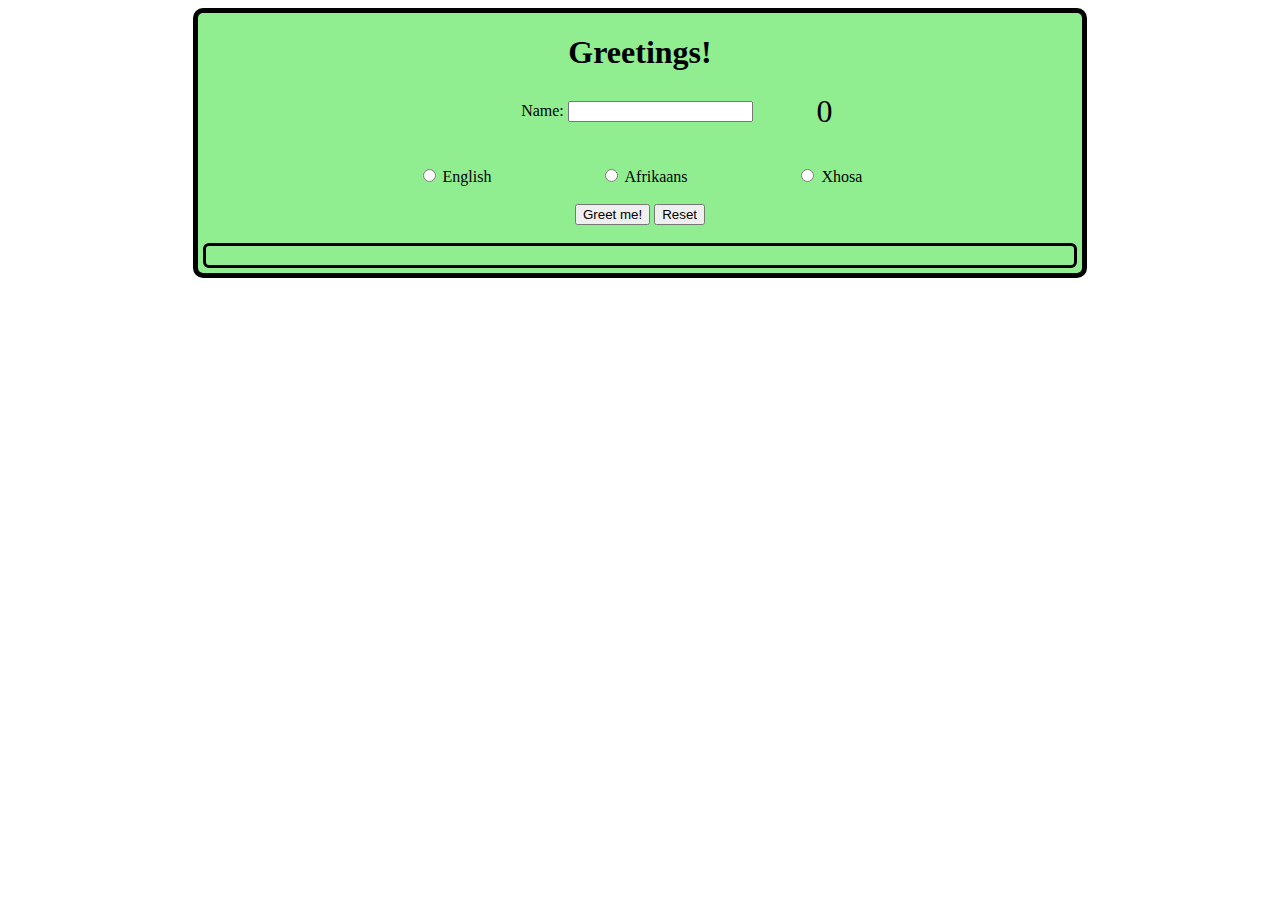
==== index.html @ 289b9b7f "first commit" ====
<!DOCTYPE html>
<html lang="en">
<head>
    <meta charset="UTF-8">
    <meta http-equiv="X-UA-Compatible" content="IE=edge">
    <meta name="viewport" content="width=device-width, initial-scale=1.0">
    <link rel="stylesheet" href="greet.css">
    <title>Greetings!</title>
</head>
<body>
    <div class="containerAll">
        <div class="content">
            <div class="heading">
                <h1>Greetings!</h1>
            </div>
            <div class="inputCounter">
                <div style="margin: auto;">
                <label for="nameInput" class="nameInput">Name:</label>
                <input type="text" id="nameInput" name="nameInput">
            </div>
                <span style="font-size: xx-large;" id="counter">0</span>
            </div>    
                <br><br>
            <div class="inputs">
            <div>
                <input type="radio" id="english" name="langInput" value="Hello, ">
                <label for="english">English</label>
            </div>
            <div>
                <input type="radio" id="afrikaans" name="langInput" value="Hallo, ">
                <label for="afrikaans">Afrikaans</label>
            </div>
            <div>
                <input type="radio" id="xhosa" name="langInput" value="Molo, ">
                <label for="xhosa">Xhosa</label>
            </div>
            </div>
            <br>
            <div class="greetMe">
                <button type="button" id="greetMe" name="greetMe">Greet me!</button>
                <button type="button" id="reset" name="reset">Reset</button>
            </div>
            <br>
            <div class="display">
                <h3 style="color: red;" id="displayMessage"></h3>
            </div>
        </div>
    </div>
</body>
<script src="functions.js"></script>
<script src="greet.js"></script>
</html>
---- greet.css ----
.content {
    display: block;
    margin: auto;
    background-color: lightgreen;
    border: 5px solid black;
    border-radius: 10px;
    width: 70%;
}

.heading {
    text-align: center;
}

.nameInput {
    margin-left: 10px;
}

.inputs {
    display: flex;
    justify-content: space-between;
    margin-left: 110px;
    margin-right: 110px;
}

.greetMe {
    text-align: center;
}

.display {
    text-align: center;
    border: 3px solid black;
    border-radius: 6px;
    margin: 0 5px 5px 5px;
}

.inputCounter {
    text-align: center; 
    display: flex; 
    justify-content: space-between;
    margin-left: 50px;
    margin-right: 50px;
}

@media(min-width: 1100px){
    .inputs {
        margin-left: 220px;
        margin-right: 220px;
    }

    .inputCounter {
        margin-left: 250px;
        margin-right: 250px;
    }
}
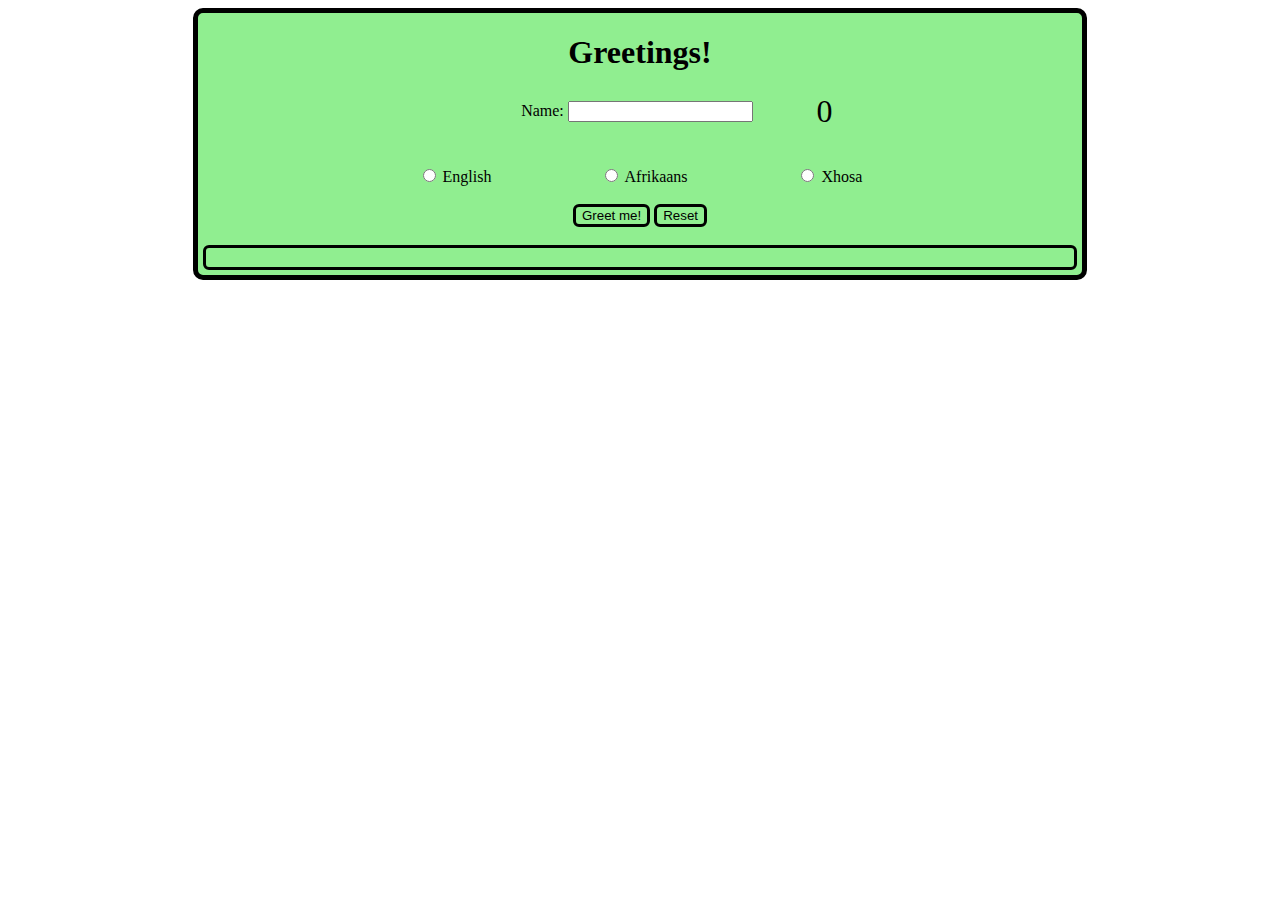
==== commit 35867bc2: "fixed persistance issue" ====
--- a/index.html
+++ b/index.html
@@ -7,7 +7,7 @@
     <link rel="stylesheet" href="greet.css">
     <title>Greetings!</title>
 </head>
-<body>
+<body onload="counterLoad()">
     <div class="containerAll">
         <div class="content">
             <div class="heading">
@@ -37,12 +37,12 @@
             </div>
             <br>
             <div class="greetMe">
-                <button type="button" id="greetMe" name="greetMe">Greet me!</button>
-                <button type="button" id="reset" name="reset">Reset</button>
+                <button class="btn" type="button" id="greetMe" name="greetMe">Greet me!</button>
+                <button class="btn" type="button" id="reset" name="reset">Reset</button>
             </div>
             <br>
             <div class="display">
-                <h3 style="color: red;" id="displayMessage"></h3>
+                <h3 id="displayMessage"></h3>
             </div>
         </div>
     </div>
--- a/greet.css
+++ b/greet.css
@@ -41,6 +41,16 @@
     margin-right: 50px;
 }
 
+.btn {
+    background-color: lightgreen;
+    border: 3px solid black;
+    border-radius: 6px;
+}
+
+.btn:hover {
+    background-color: rgb(96, 187, 96);
+}
+
 @media(min-width: 1100px){
     .inputs {
         margin-left: 220px;
